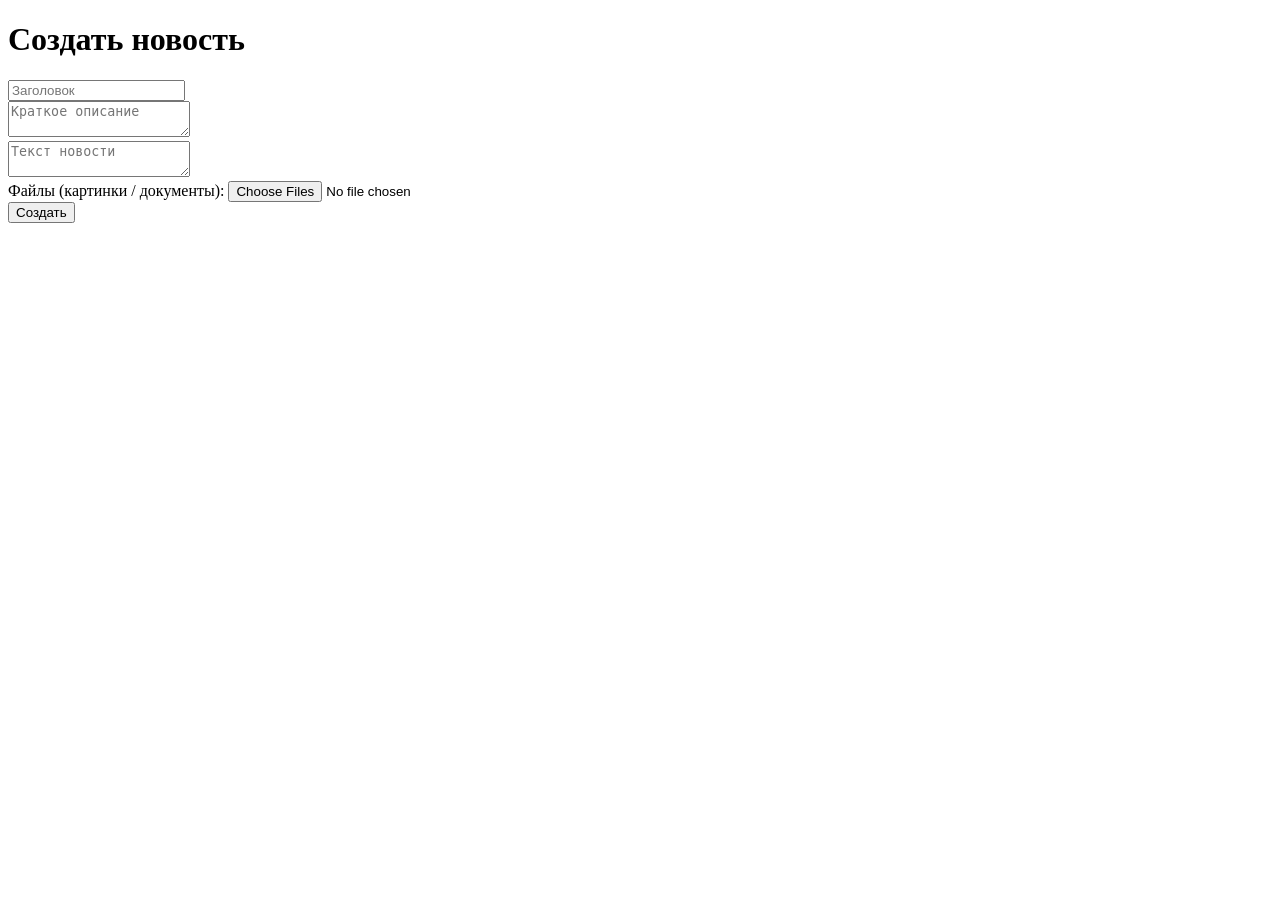
==== src/main/resources/templates/admin-news.html @ 882e33dd "сделал новости и index страниц, буду трогать функционал" ====
<!DOCTYPE html>
<html xmlns:th="http://www.thymeleaf.org">
<head>
    <meta charset="UTF-8">
    <title>Admin News</title>

    <link rel="stylesheet" th:href="@{/css/style.css}">
</head>

<body class="admin-page">

<div class="admin-container">

    <h1>Создать новость</h1>

    <form method="post"
          enctype="multipart/form-data"
          th:action="@{/admin/news}"
          class="admin-form">

        <input type="text" name="title" placeholder="Заголовок" class="input"><br>

        <textarea name="shortDescription"
                  placeholder="Краткое описание"
                  class="textarea"></textarea><br>

        <textarea name="text"
                  placeholder="Текст новости"
                  class="textarea"></textarea><br>

        <!-- 📁 МНОГО ФАЙЛОВ -->
        <label>Файлы (картинки / документы):</label>
        <input type="file"
               name="files"
               multiple
               class="input-file"><br>

        <button type="submit" class="btn btn-primary">
            Создать
        </button>

    </form>

</div>

</body>
</html>
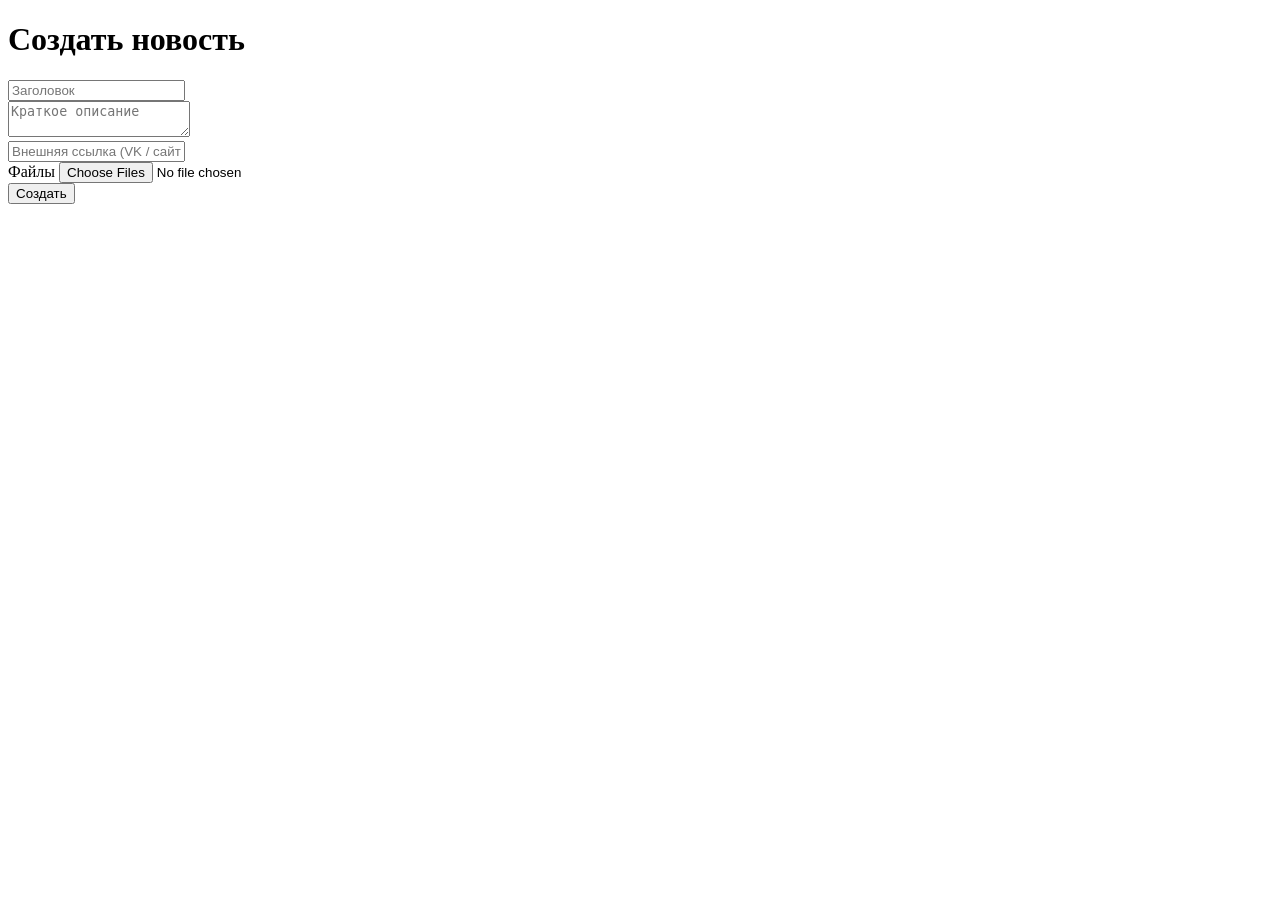
==== commit b5129295: "Кайфовая и красивая версия, добавляю точки и доделываю слайдер" ====
--- a/src/main/resources/templates/admin-news.html
+++ b/src/main/resources/templates/admin-news.html
@@ -5,6 +5,7 @@
     <title>Admin News</title>
 
     <link rel="stylesheet" th:href="@{/css/style.css}">
+    <link rel="stylesheet" th:href="@{/css/admin.css}">
 </head>
 
 <body class="admin-page">
@@ -13,27 +14,34 @@
 
     <h1>Создать новость</h1>
 
-    <form method="post"
+    <form class="admin-form"
+          method="post"
           enctype="multipart/form-data"
-          th:action="@{/admin/news}"
-          class="admin-form">
+          th:action="@{/admin/news}">
 
-        <input type="text" name="title" placeholder="Заголовок" class="input"><br>
+        <div class="form-group">
+            <input class="input" name="title" placeholder="Заголовок">
+        </div>
 
-        <textarea name="shortDescription"
-                  placeholder="Краткое описание"
-                  class="textarea"></textarea><br>
+        <div class="form-group">
+            <textarea class="textarea"
+                      name="shortDescription"
+                      placeholder="Краткое описание"></textarea>
+        </div>
 
-        <textarea name="text"
-                  placeholder="Текст новости"
-                  class="textarea"></textarea><br>
+        <div class="form-group">
+            <input class="input"
+                   name="externalLink"
+                   placeholder="Внешняя ссылка (VK / сайт)">
+        </div>
 
-        <!-- 📁 МНОГО ФАЙЛОВ -->
-        <label>Файлы (картинки / документы):</label>
-        <input type="file"
-               name="files"
-               multiple
-               class="input-file"><br>
+        <div class="form-group">
+            <label class="label">Файлы</label>
+            <input class="input-file"
+                   type="file"
+                   name="files"
+                   multiple>
+        </div>
 
         <button type="submit" class="btn btn-primary">
             Создать
